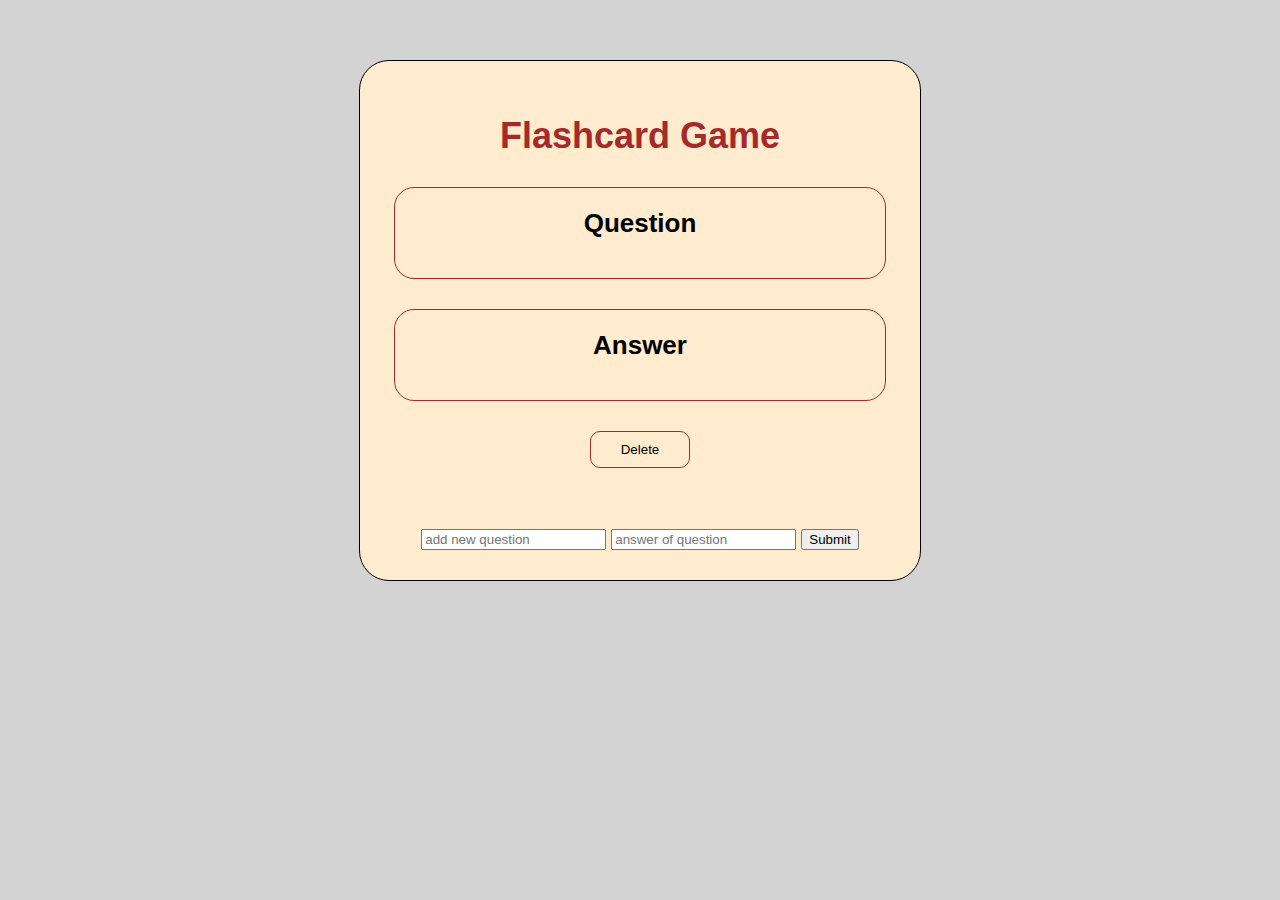
==== index.html @ 8cd64e80 "my flashcard game" ====
<!DOCTYPE html>

<html>
<head>
  <meta charset="utf-8">
  <title>Flashcard</title>
  <link rel="stylesheet" type="text/css" href="style.css"/>
    <style>
        #container {
            width: 500px;
            margin-left: auto;
            margin-right: auto;
            margin-top: 60px;
            border: 1px solid black;
        };

        h1 {
            text-align: center;
            color: brown;
        }
    </style>
</head>

<body>
    <div id='container'>
        <h1>Flashcard Game</h1>
        <h2 id="questionCard" onclick="changeQuestion()">Question</h2>
        <h2 id="answerCard" onclick="changeAnswer()">Answer</h2>
        
        <div id='deleteContainer'>
            <button id="deleteButton" onclick="deleteCard()">Delete</button>
        </div>

        <div id='inputContainer'>
            <input id="newQuestion" type="text" placeholder="add new question">
            <input id="newAnswer" type="text" placeholder="answer of question">
            <button id="toSubmit" onclick="submitQA()">Submit</button>
        </div>        
    </div>

    <script src="main.js"></script>
</body>
</html>
---- style.css ----
body {
    font-family: Helvetica, Arial, sans-serif;
    font-size: 18px;
    background-color: lightgrey;
}

#container {
    margin: 20px auto;
    width: 500px;
    border: 1px solid brown;
    border-radius: 30px;
    padding: 30px;
    background-color: blanchedalmond;
}

#questionCard, #answerCard {
    margin: 30px auto;
    width: 450px;
    height: 50px;
    border: 1px solid brown;
    border-radius: 20px;
    padding: 20px;
}

h1 {
    text-align: center;
    color: brown;
}

h2 {
    text-align: center;
    color: black;
    font-size: 26px;
}

#inputContainer {
    padding-top: 60px;
    text-align: center;
}

#deleteContainer {
    text-align: center;
}

#deleteButton {
    background-color: blanchedalmond;
    width: 20%;
    border-radius: 10px;
    border: 1px solid brown;
    padding: 10px;
}

#addQuestion, #addAnswer, #addNewCard {
    padding-left: 20px;
    padding-right: 20px;
}

p {
    text-align: center;
    font-size: 22px;
}
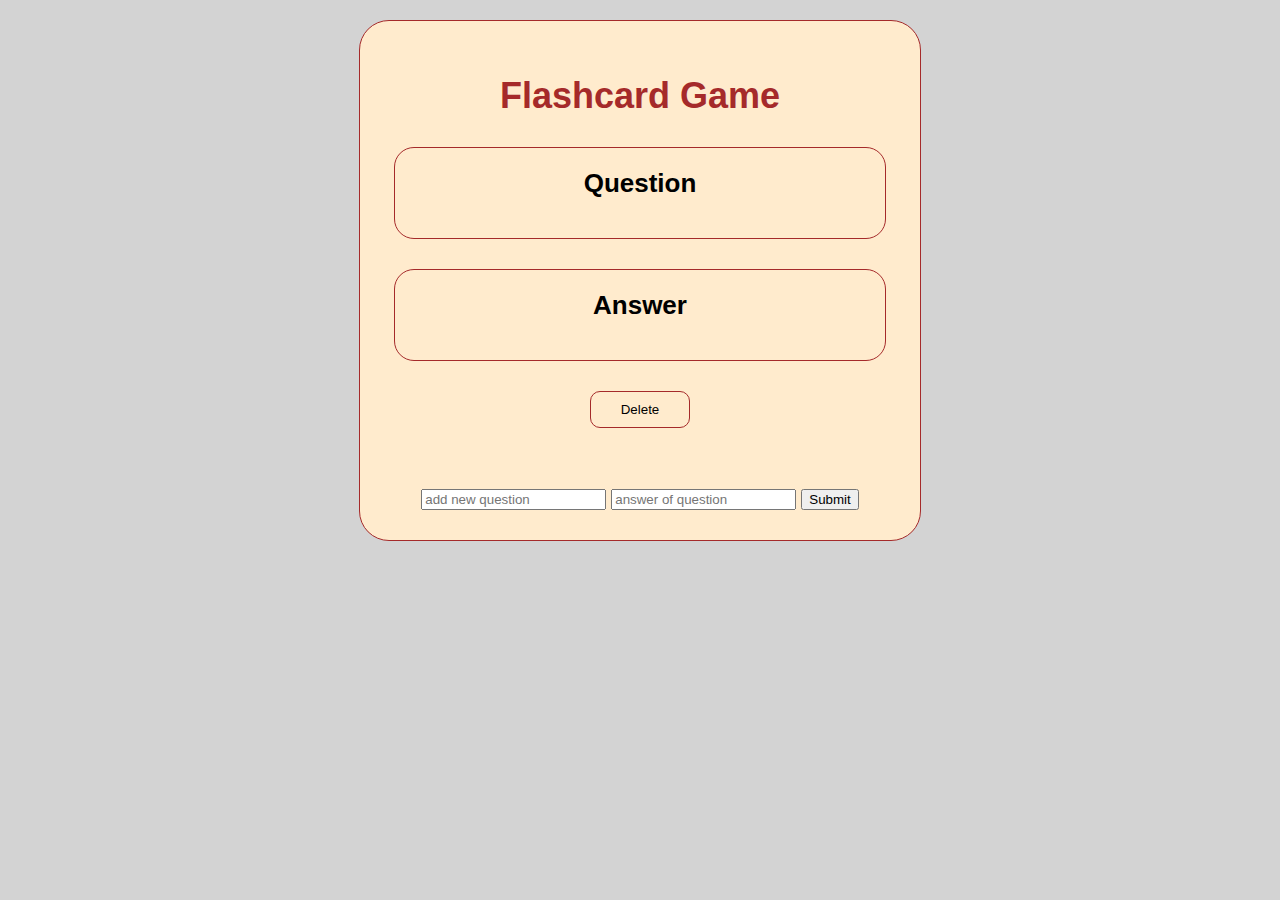
==== commit dfc58c6b: "nothing" ====
--- a/index.html
+++ b/index.html
@@ -5,20 +5,7 @@
   <meta charset="utf-8">
   <title>Flashcard</title>
   <link rel="stylesheet" type="text/css" href="style.css"/>
-    <style>
-        #container {
-            width: 500px;
-            margin-left: auto;
-            margin-right: auto;
-            margin-top: 60px;
-            border: 1px solid black;
-        };
-
-        h1 {
-            text-align: center;
-            color: brown;
-        }
-    </style>
+    
 </head>
 
 <body>
